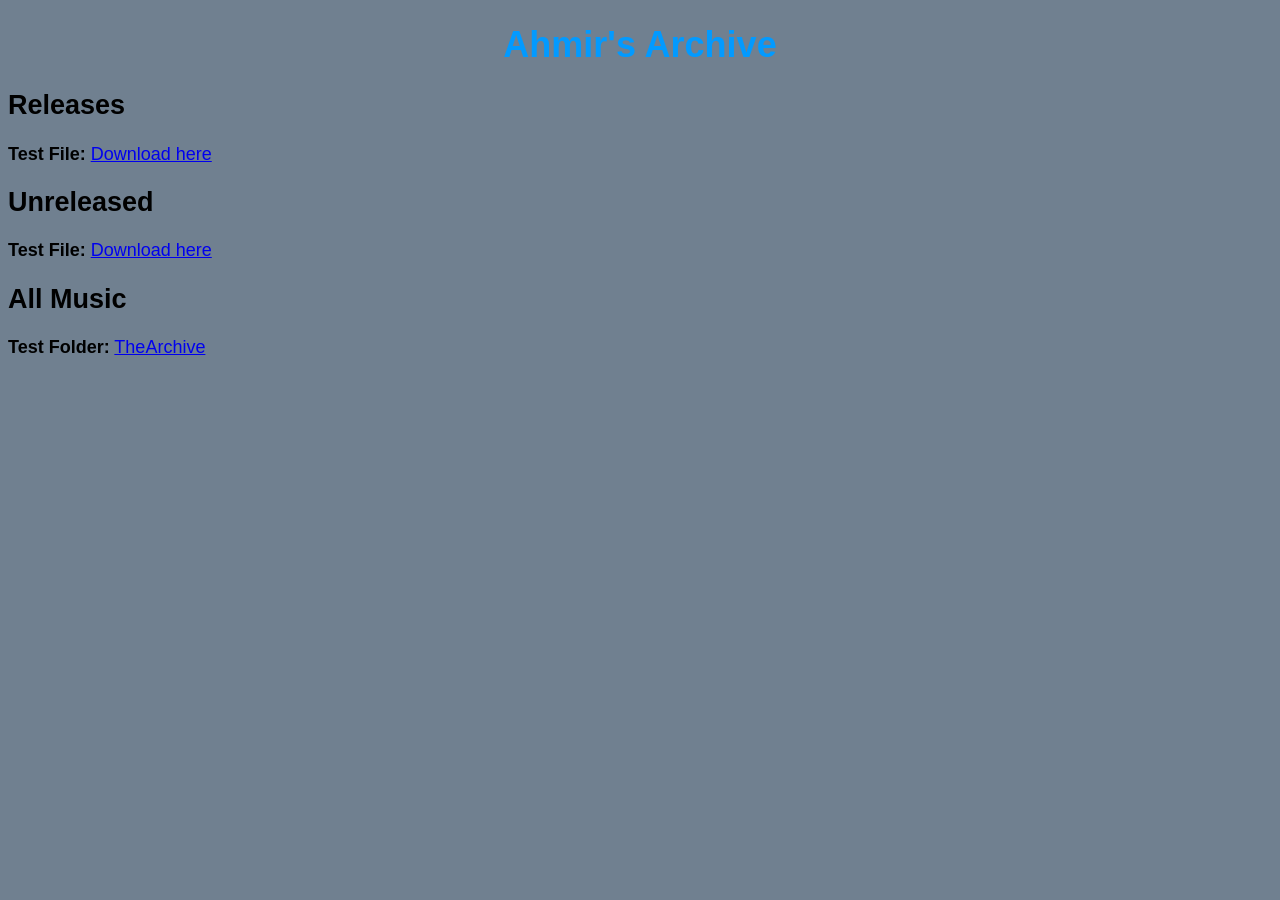
==== index.html @ 85fc1ba9 "adding folder access" ====
<!DOCTYPE html>
<html>
    <head>
        <title>TehMoosic</title>
        <link rel="stylesheet" href="styles.css">
    </head>
    <body>
        <div class="name">
        <h1>Ahmir's Archive</h1>
        </div>
        <!-- About Me -->
        <div class="releases">
        <h2> Releases </h2>
            <p><b>Test File:</b> <a href="files/Teh_Moosic/Monkey_Business_2.wav">Download here</a></p>
        </div>
        <div class="unreleased">
            <h2>Unreleased</h2>
                <p><b>Test File:</b> <a href="files/Intro_to_RAGE_beat.wav">Download here</a></p>
        </div>
        <div class="All Music">
            <h2> All Music </h2>
            <p><b>Test Folder:</b> <a href="files/Teh_Moosic">TheArchive</a></p>
        </div>
    </body>
</html>
---- styles.css ----
body {
    background: slategray;
    font-family: Arial, Helvetica, sans-serif;
    font-size: 18px;
    }
    .name h1 {
    color: rgb(2, 154, 255);
    text-align: center;
    }
.about{
    background: #00b3d1;
    color: pink;
}
.skills{
    background: #e1064f;
    color: white;
}
.projects{
    background: #db00db;
    color: skyblue;
}
.contact{
    background: rgba(4, 56, 200, 0.533);
    color: yellow;
}
.projects { display:flex; flex-wrap:wrap; } /* condensed to save space */
.project {
 width: 300px;
 margin: 10px;
 padding: 20px 10px;
 background: indigo; /* pick a color */
 border-radius: 25%;
 justify-content: center;
}

.project h3 {
    justify-self: center;
    color: skyblue;
}

.about{
display:flex;
flex-wrap:wrap;
margin-right: 100px;
margin-left: 100px;
justify-content: center;
}
.about p {
width:50%;
text-align: center;
margin: auto;
line-height: 125%;
}
.about img {
width: 150px;
height: 200px;
border-radius: 25%;
border: 2px solid rgb(126, 14, 201);
}

.project img {
    width: 300px;
    height: 400px;
    border-radius: 10%;
    border: 5px solid rgb(1, 30, 200);
}
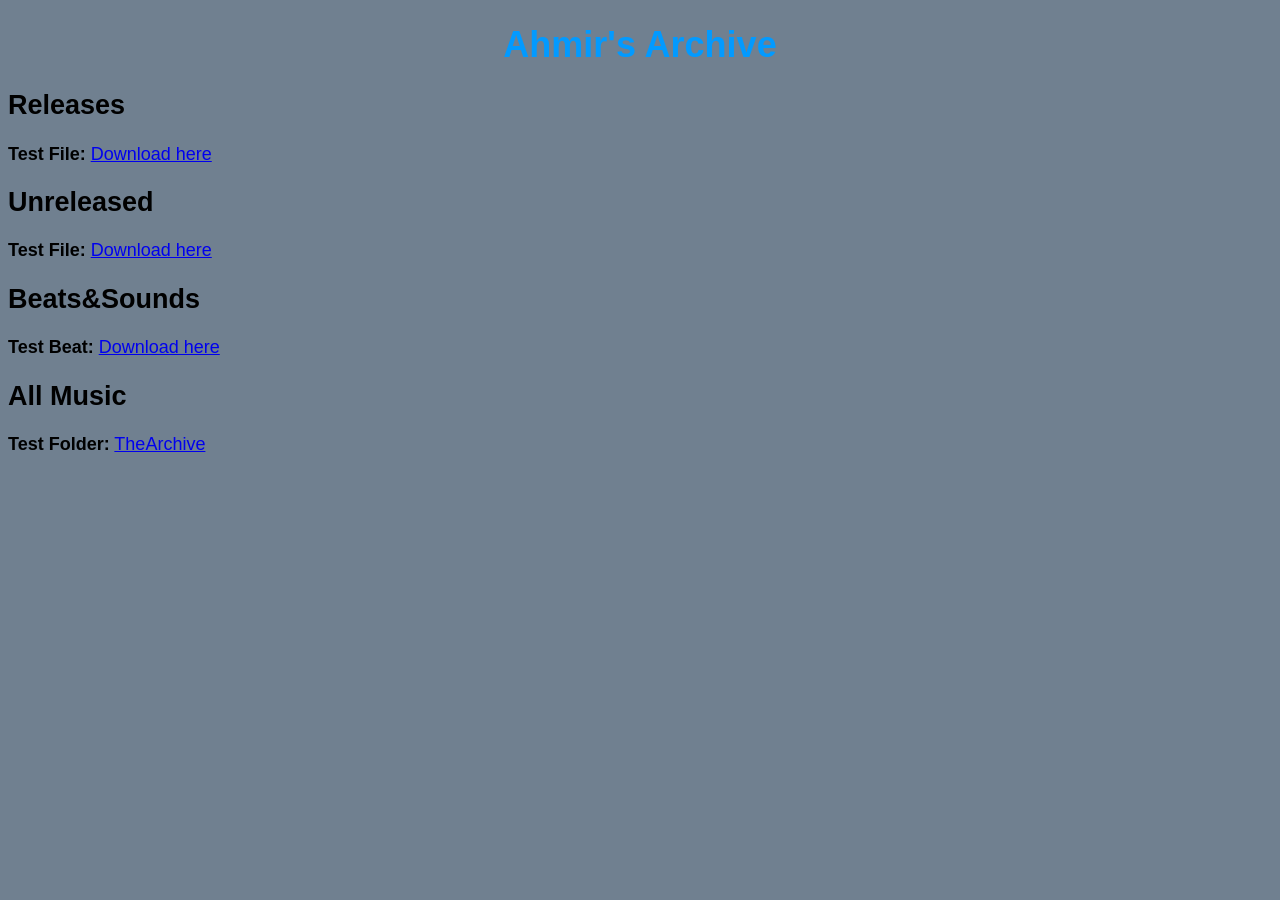
==== commit c1715027: "Beats and Sounds section" ====
--- a/index.html
+++ b/index.html
@@ -17,6 +17,10 @@
             <h2>Unreleased</h2>
                 <p><b>Test File:</b> <a href="files/Intro_to_RAGE_beat.wav">Download here</a></p>
         </div>
+        <div class="Beats/Productions">
+            <h2>Beats&Sounds</h2>
+            <p><b>Test Beat:</b> <a href="files/Intro_to_RAGE_beat.wav">Download here</a></p>
+        </div>
         <div class="All Music">
             <h2> All Music </h2>
             <p><b>Test Folder:</b> <a href="files/Teh_Moosic">TheArchive</a></p>
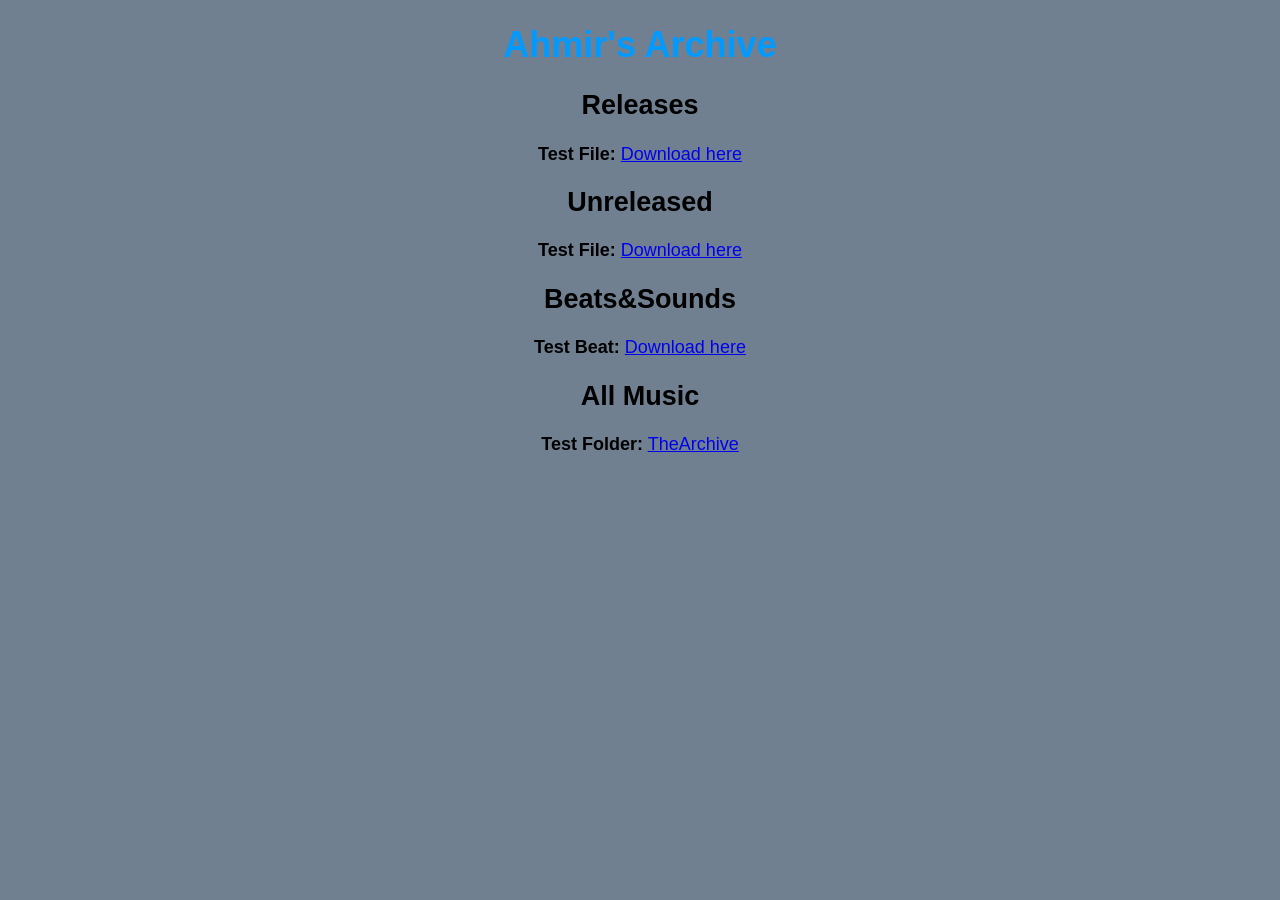
==== commit 280dbfc6: "general styling" ====
--- a/index.html
+++ b/index.html
@@ -15,15 +15,15 @@
         </div>
         <div class="unreleased">
             <h2>Unreleased</h2>
-                <p><b>Test File:</b> <a href="files/Intro_to_RAGE_beat.wav">Download here</a></p>
+                <p><b>Test File:</b> <a href="files/Twice (prod. OhMyGon!).wav">Download here</a></p>
         </div>
-        <div class="Beats/Productions">
+        <div class="productions">
             <h2>Beats&Sounds</h2>
             <p><b>Test Beat:</b> <a href="files/Intro_to_RAGE_beat.wav">Download here</a></p>
         </div>
-        <div class="All Music">
+        <div class="allmusic">
             <h2> All Music </h2>
-            <p><b>Test Folder:</b> <a href="files/Teh_Moosic">TheArchive</a></p>
+            <p><b>Test Folder:</b> <a href="allmusic.html">TheArchive</a></p>
         </div>
     </body>
 </html>
--- a/styles.css
+++ b/styles.css
@@ -2,11 +2,27 @@
     background: slategray;
     font-family: Arial, Helvetica, sans-serif;
     font-size: 18px;
+    text-align: center;
     }
     .name h1 {
     color: rgb(2, 154, 255);
     text-align: center;
     }
+.releases h2{
+    text-align: center;
+}
+.unreleased h2{
+    text-align: center;
+}
+.releases h2{
+    text-align: center;
+}
+.productions h2{
+    text-align: center;
+}
+.allmusic h2{
+    text-align: center;
+}
 .about{
     background: #00b3d1;
     color: pink;
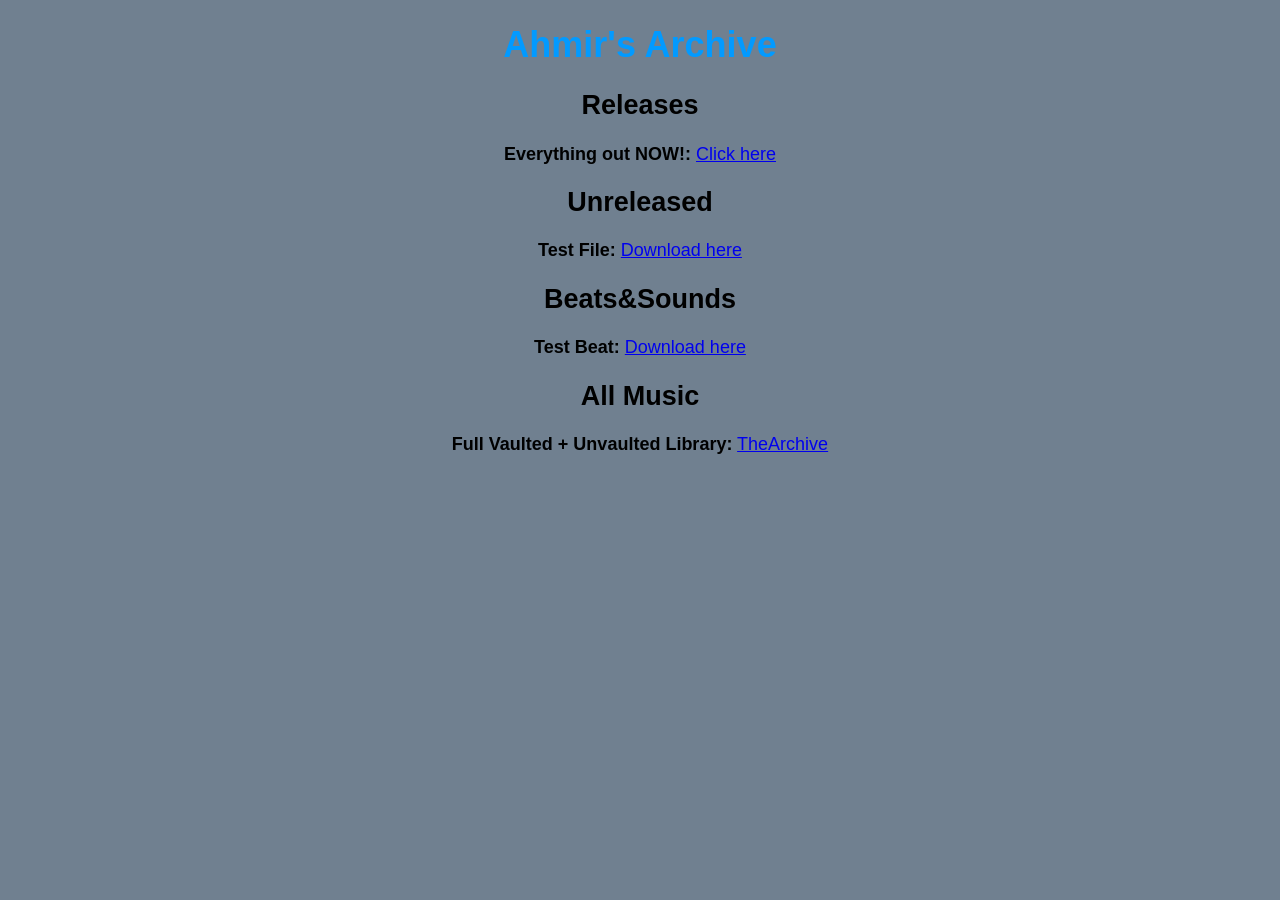
==== commit 31c69fd9: "creating the releases page" ====
--- a/index.html
+++ b/index.html
@@ -11,7 +11,7 @@
         <!-- About Me -->
         <div class="releases">
         <h2> Releases </h2>
-            <p><b>Test File:</b> <a href="files/Teh_Moosic/Monkey_Business_2.wav">Download here</a></p>
+            <p><b>Everything out NOW!:</b> <a href="allreleases.html">Click here</a></p>
         </div>
         <div class="unreleased">
             <h2>Unreleased</h2>
@@ -23,7 +23,7 @@
         </div>
         <div class="allmusic">
             <h2> All Music </h2>
-            <p><b>Test Folder:</b> <a href="allmusic.html">TheArchive</a></p>
+            <p><b>Full Vaulted + Unvaulted Library:</b> <a href="allmusic.html">TheArchive</a></p>
         </div>
     </body>
 </html>
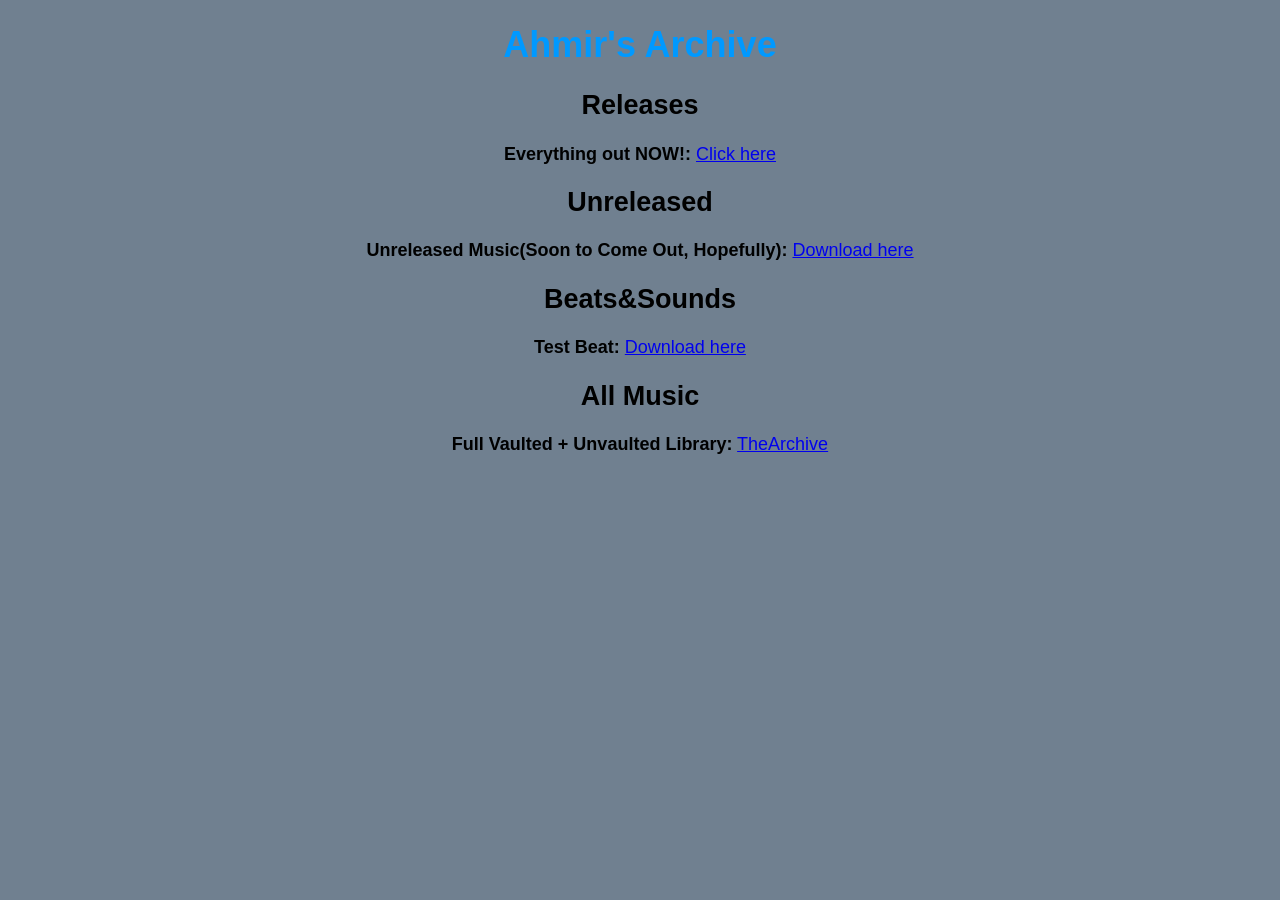
==== commit 0741148e: "adding access to unreleased page" ====
--- a/index.html
+++ b/index.html
@@ -15,7 +15,7 @@
         </div>
         <div class="unreleased">
             <h2>Unreleased</h2>
-                <p><b>Test File:</b> <a href="files/Twice (prod. OhMyGon!).wav">Download here</a></p>
+                <p><b>Unreleased Music(Soon to Come Out, Hopefully):</b> <a href="unreleased.html">Download here</a></p>
         </div>
         <div class="productions">
             <h2>Beats&Sounds</h2>
--- a/styles.css
+++ b/styles.css
@@ -5,7 +5,7 @@
     text-align: center;
     }
     .name h1 {
-    color: rgb(2, 154, 255);
+    color: rgb(0, 153, 255);
     text-align: center;
     }
 .releases h2{
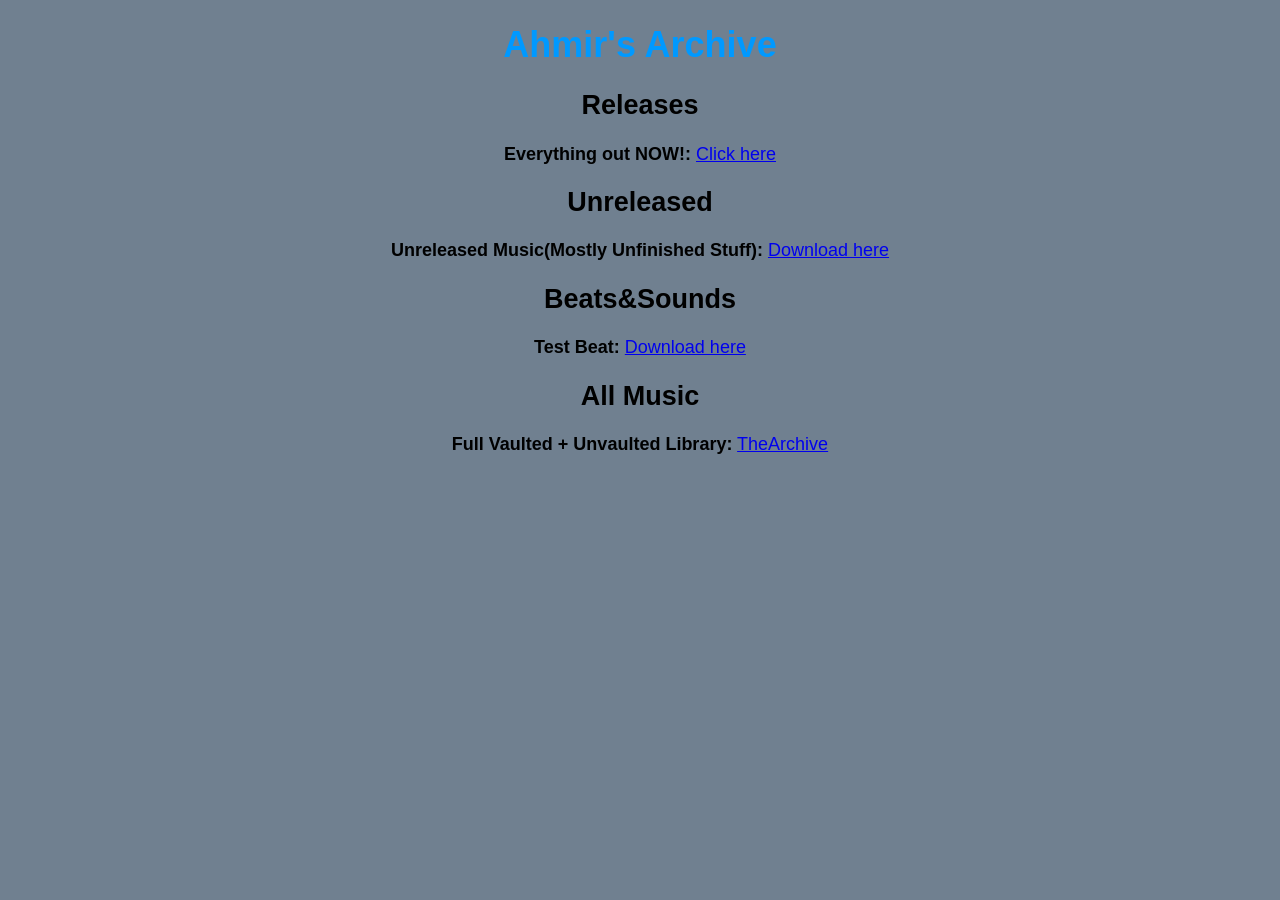
==== commit aaa99319: "adding the rest of the vault to the music folder" ====
--- a/index.html
+++ b/index.html
@@ -15,7 +15,7 @@
         </div>
         <div class="unreleased">
             <h2>Unreleased</h2>
-                <p><b>Unreleased Music(Soon to Come Out, Hopefully):</b> <a href="unreleased.html">Download here</a></p>
+                <p><b>Unreleased Music(Mostly Unfinished Stuff):</b> <a href="unreleased.html">Download here</a></p>
         </div>
         <div class="productions">
             <h2>Beats&Sounds</h2>
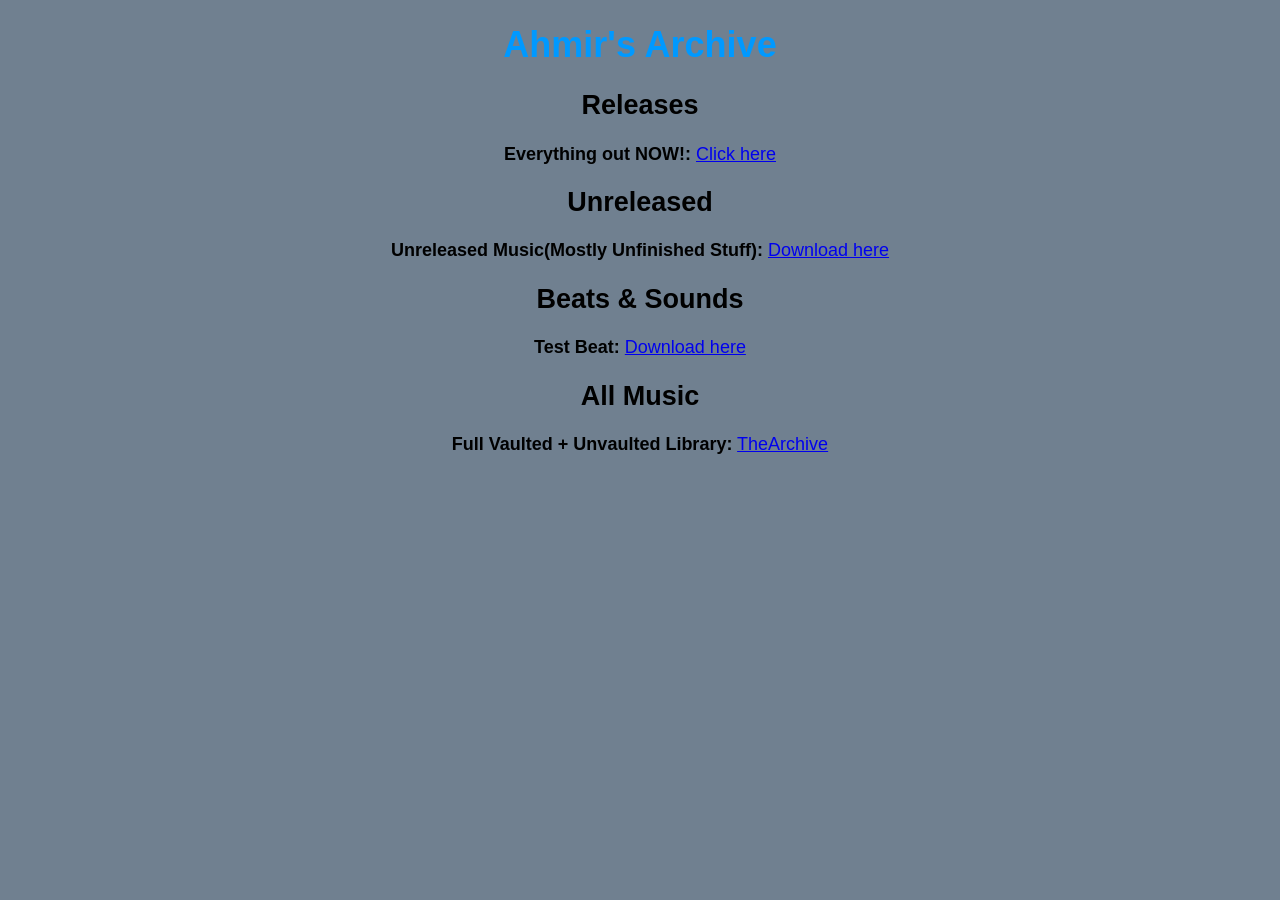
==== commit e67608a2: "Organizing and filling out the beats, productions, and sounds page" ====
--- a/index.html
+++ b/index.html
@@ -18,7 +18,7 @@
                 <p><b>Unreleased Music(Mostly Unfinished Stuff):</b> <a href="unreleased.html">Download here</a></p>
         </div>
         <div class="productions">
-            <h2>Beats&Sounds</h2>
+            <h2>Beats & Sounds</h2>
             <p><b>Test Beat:</b> <a href="files/Intro_to_RAGE_beat.wav">Download here</a></p>
         </div>
         <div class="allmusic">
